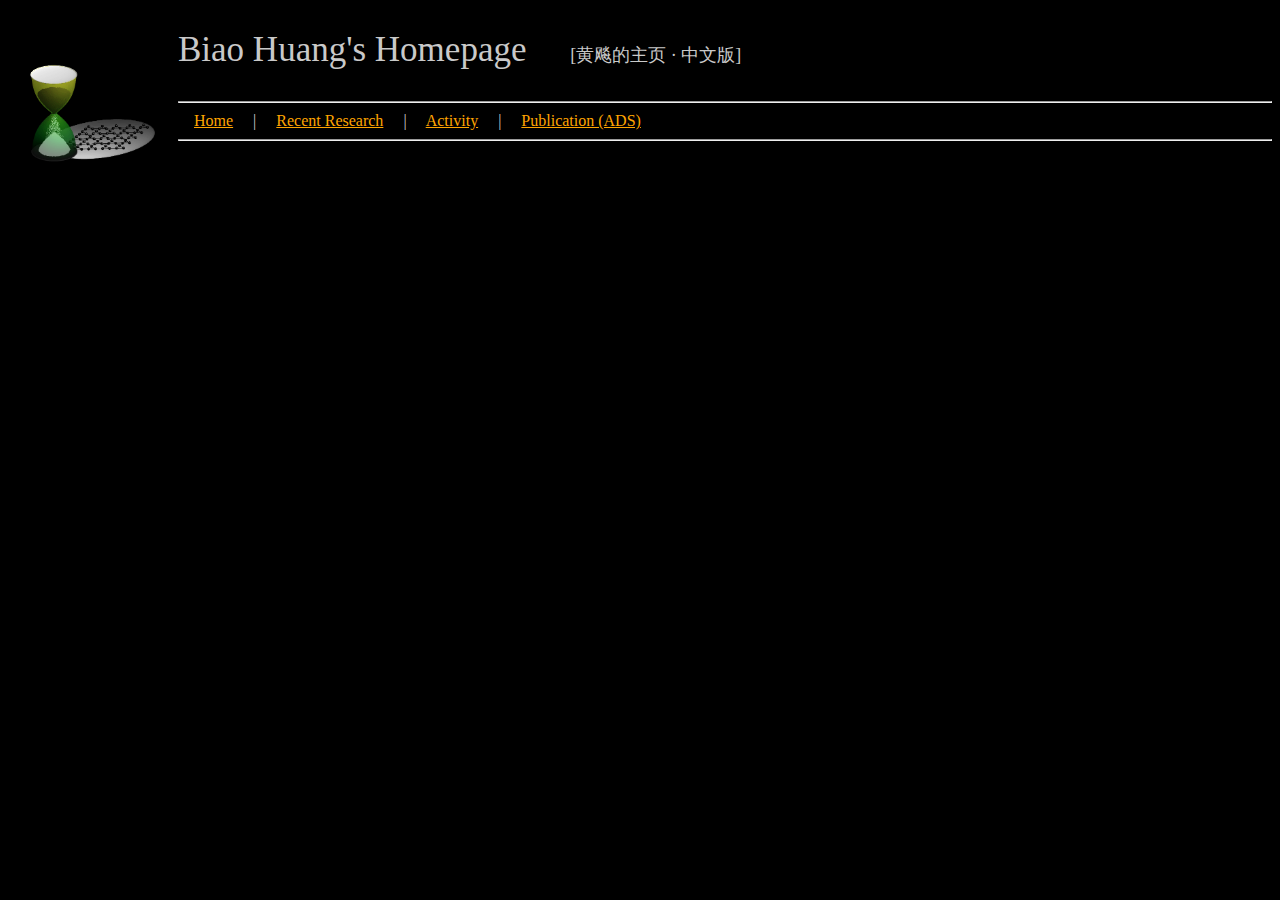
==== activity.html @ 929325b5 "Initial commit" ====
<!DOCTYPE html PUBLIC "-//W3C//DTD HTML 4.01//EN" "http://www.w3.org/TR/html4/strict.dtd">
<html>
	
<head>

<title>CV</title>

<link rel="stylesheet" type="text/css" href="css3_overall.css" />
	
	
</head>


		

<body bgcolor="black", text="C9C9C9", style="line-height:20px",align="center",width="800">
	<img src="hourglass2.gif" width="170" align="left">
	<p style="font-family:verdana;font-size:35px; font-family:Arial Rounded MT Bold;line-height:10px;padding:10px">
			
	Biao Huang's Homepage  &nbsp &nbsp
	<span style="font-size:18px; line-height:1px"> [黄飚的主页 · 中文版] </span>
			
	</p>
		
	<hr />
			
<div style="font-family:Chalkboard; font-size:16px; align:center; line-height:20px">
	&nbsp; &nbsp;
	<a href="index.html"  style="color:orange">Home</a>
	&nbsp; &nbsp; | &nbsp; &nbsp; 
	<a href="research.html"  style="color:orange">Recent Research</a>
	&nbsp; &nbsp; | &nbsp; &nbsp; 
	<a href="activity.html" style="color:orange">Activity</a>
	&nbsp; &nbsp; | &nbsp; &nbsp; 
	<a href="https://ui.adsabs.harvard.edu/search/q=orcid%3A0000-0002-1904-1326&sort=date+desc" target="_blank" rel="noopener noreferrer" style="color:orange">     
		Publication (ADS)
	</a>
</div>

<hr />




</body>
</html>
---- css3_overall.css ----
<style>
#header {
width:800px;
background-color:black;
color:white;
text-align:center;
padding:5px;
}
#nav {
font-family: Chalkboard;
font-size:20px;
line-height:30px;
background-color:black;
text-color:white;
height:40px;
width:800px;
float:center;
line-height:40px;
}
#section {
width:800px;
float:center;
padding:20px; 
}
#footer {
background-color:black;
color:white;
clear:both;
text-align:center;
padding:5px; 
}
</style>
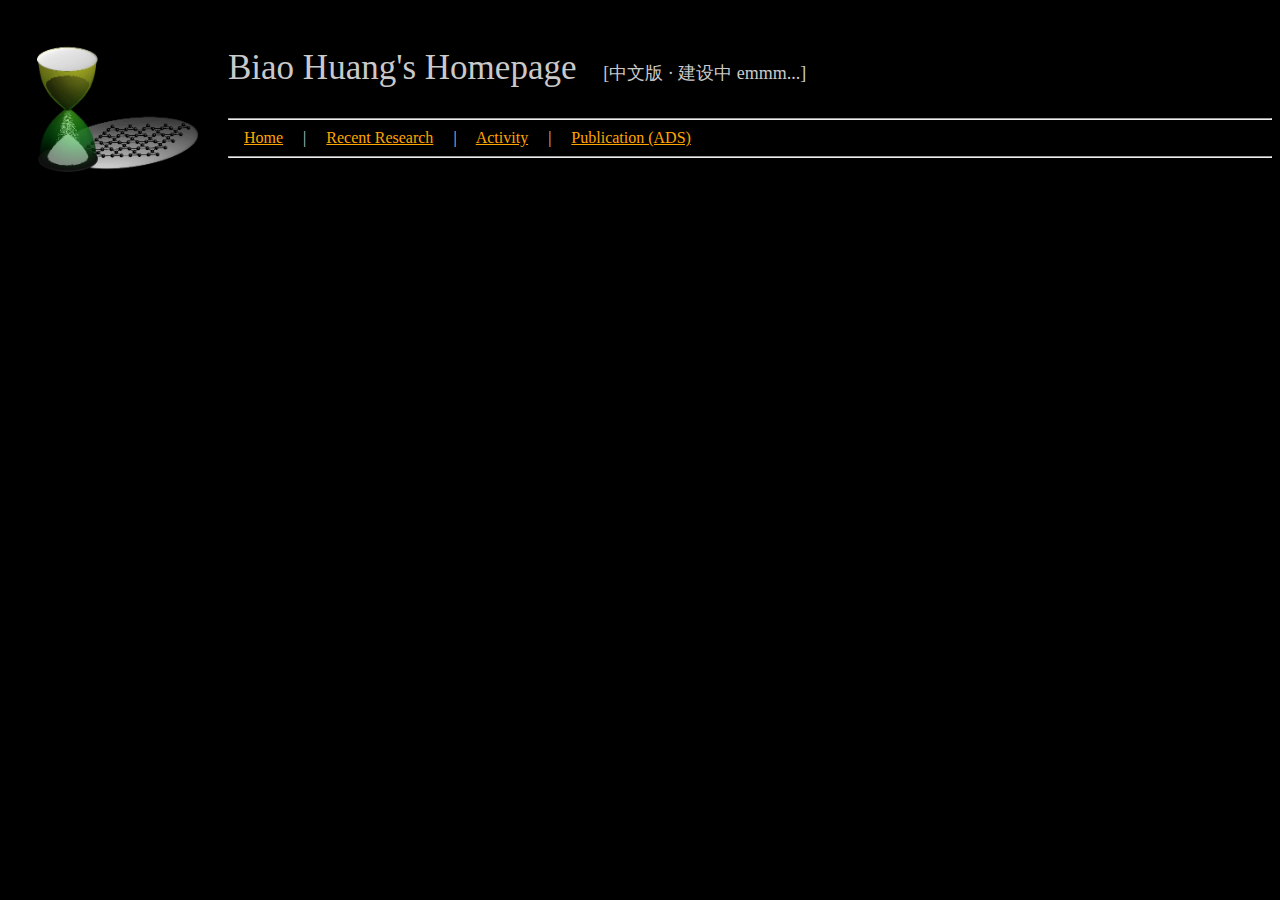
==== commit b15cc5f0: "Initial commit" ====
--- a/activity.html
+++ b/activity.html
@@ -1,43 +1,49 @@
 <!DOCTYPE html PUBLIC "-//W3C//DTD HTML 4.01//EN" "http://www.w3.org/TR/html4/strict.dtd">
 <html>
 	
-<head>
-
-<title>CV</title>
-
-<link rel="stylesheet" type="text/css" href="css3_overall.css" />
-	
-	
-</head>
-
-
+	<head>
 		
-
-<body bgcolor="black", text="C9C9C9", style="line-height:20px",align="center",width="800">
-	<img src="hourglass2.gif" width="170" align="left">
-	<p style="font-family:verdana;font-size:35px; font-family:Arial Rounded MT Bold;line-height:10px;padding:10px">
+		<title>HOME</title>
+		
+		<link rel="stylesheet" type="text/css" href="css3_overall.css" />
 			
-	Biao Huang's Homepage  &nbsp &nbsp
-	<span style="font-size:18px; line-height:1px"> [黄飚的主页 · 中文版] </span>
 			
-	</p>
+		</head>
 		
-	<hr />
-			
-<div style="font-family:Chalkboard; font-size:16px; align:center; line-height:20px">
-	&nbsp; &nbsp;
-	<a href="index.html"  style="color:orange">Home</a>
-	&nbsp; &nbsp; | &nbsp; &nbsp; 
-	<a href="research.html"  style="color:orange">Recent Research</a>
-	&nbsp; &nbsp; | &nbsp; &nbsp; 
-	<a href="activity.html" style="color:orange">Activity</a>
-	&nbsp; &nbsp; | &nbsp; &nbsp; 
-	<a href="https://ui.adsabs.harvard.edu/search/q=orcid%3A0000-0002-1904-1326&sort=date+desc" target="_blank" rel="noopener noreferrer" style="color:orange">     
-		Publication (ADS)
-	</a>
-</div>
-
-<hr />
+		
+		
+		<img src="hourglass.gif" width="220" align="left"> <br>
+				
+				<body bgcolor="black", text="C9C9C9", style="line-height:20px",align="center",width="800">
+					
+					<p style="font-family:verdana;font-size:35px; font-family:Arial Rounded MT Bold;line-height:10px;padding:-1px">
+						
+						Biao Huang's Homepage
+						<span style="font-size:18px; line-height:20px"> 
+							&nbsp &nbsp [中文版 · 建设中 emmm...] 
+						</span>
+						
+					</p>
+					
+					<hr />
+						
+						<div style="font-family:Chalkboard; font-size:16px; align:center; line-height:20px">
+							&nbsp; &nbsp;
+							<a href="index.html"  style="color:orange">Home</a>
+							&nbsp; &nbsp; | &nbsp; &nbsp; 
+							<a href="research.html"  style="color:orange">Recent Research</a>
+							&nbsp; &nbsp; | &nbsp; &nbsp; 
+							<a href="activity.html" style="color:orange">Activity</a>
+							&nbsp; &nbsp; | &nbsp; &nbsp; 
+							<a href="https://ui.adsabs.harvard.edu/search/q=orcid%3A0000-0002-1904-1326&sort=date+desc" target="_blank" rel="noopener noreferrer" style="color:orange">     
+								Publication (ADS)
+							</a>
+						</div>
+						
+						<hr />
+							
+							
+							
 
 
 
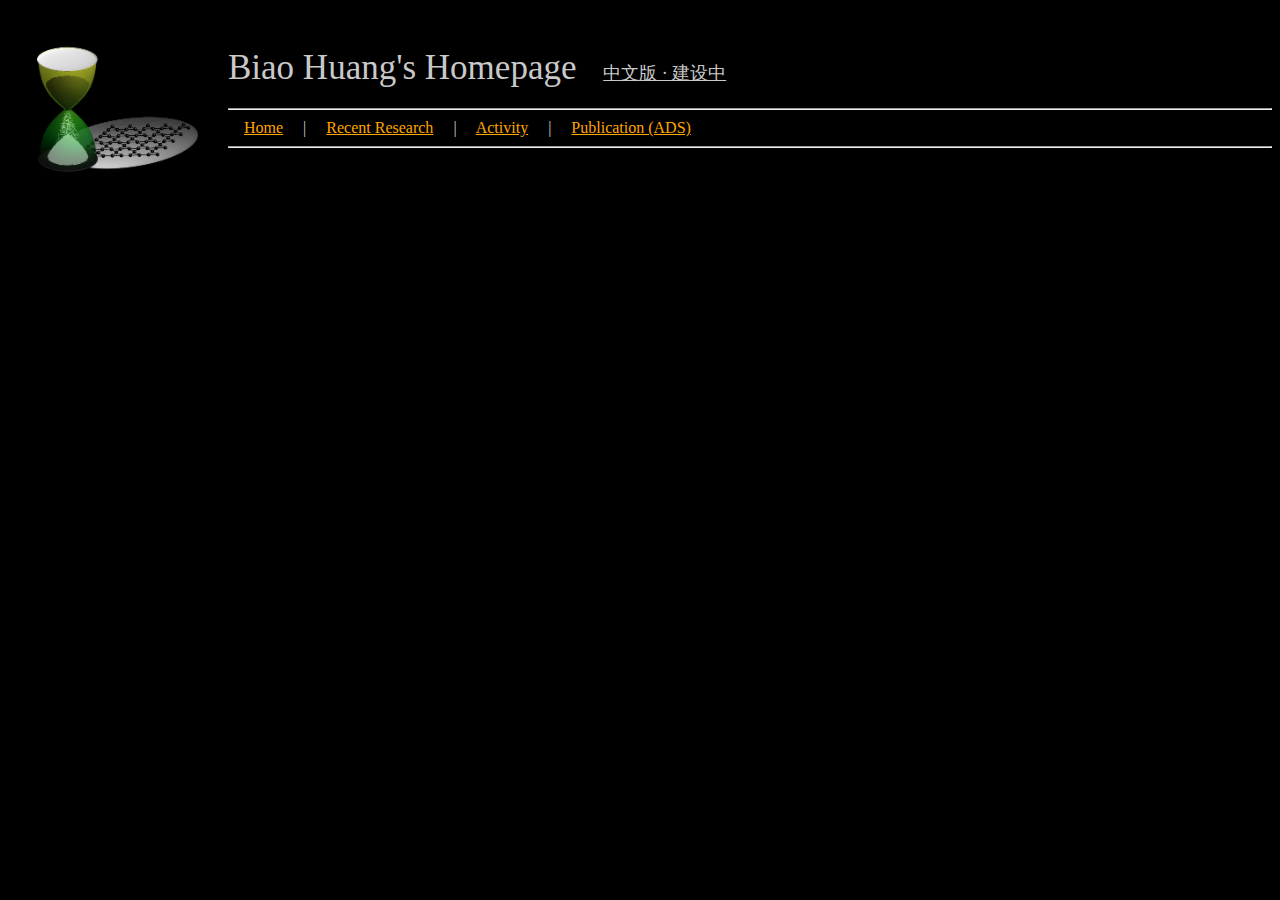
==== commit 57d81f8b: "Initial commit" ====
--- a/activity.html
+++ b/activity.html
@@ -19,8 +19,9 @@
 					<p style="font-family:verdana;font-size:35px; font-family:Arial Rounded MT Bold;line-height:10px;padding:-1px">
 						
 						Biao Huang's Homepage
-						<span style="font-size:18px; line-height:20px"> 
-							&nbsp &nbsp [中文版 · 建设中 emmm...] 
+						<span style="font-size:18px; line-height:0px"> 
+							&nbsp &nbsp
+							<U>  中文版 · 建设中 </U> 
 						</span>
 						
 					</p>
@@ -29,7 +30,7 @@
 						
 						<div style="font-family:Chalkboard; font-size:16px; align:center; line-height:20px">
 							&nbsp; &nbsp;
-							<a href="index.html"  style="color:orange">Home</a>
+							<a href="https://biaohuangphysics.github.io"  style="color:orange">Home</a>
 							&nbsp; &nbsp; | &nbsp; &nbsp; 
 							<a href="research.html"  style="color:orange">Recent Research</a>
 							&nbsp; &nbsp; | &nbsp; &nbsp; 
